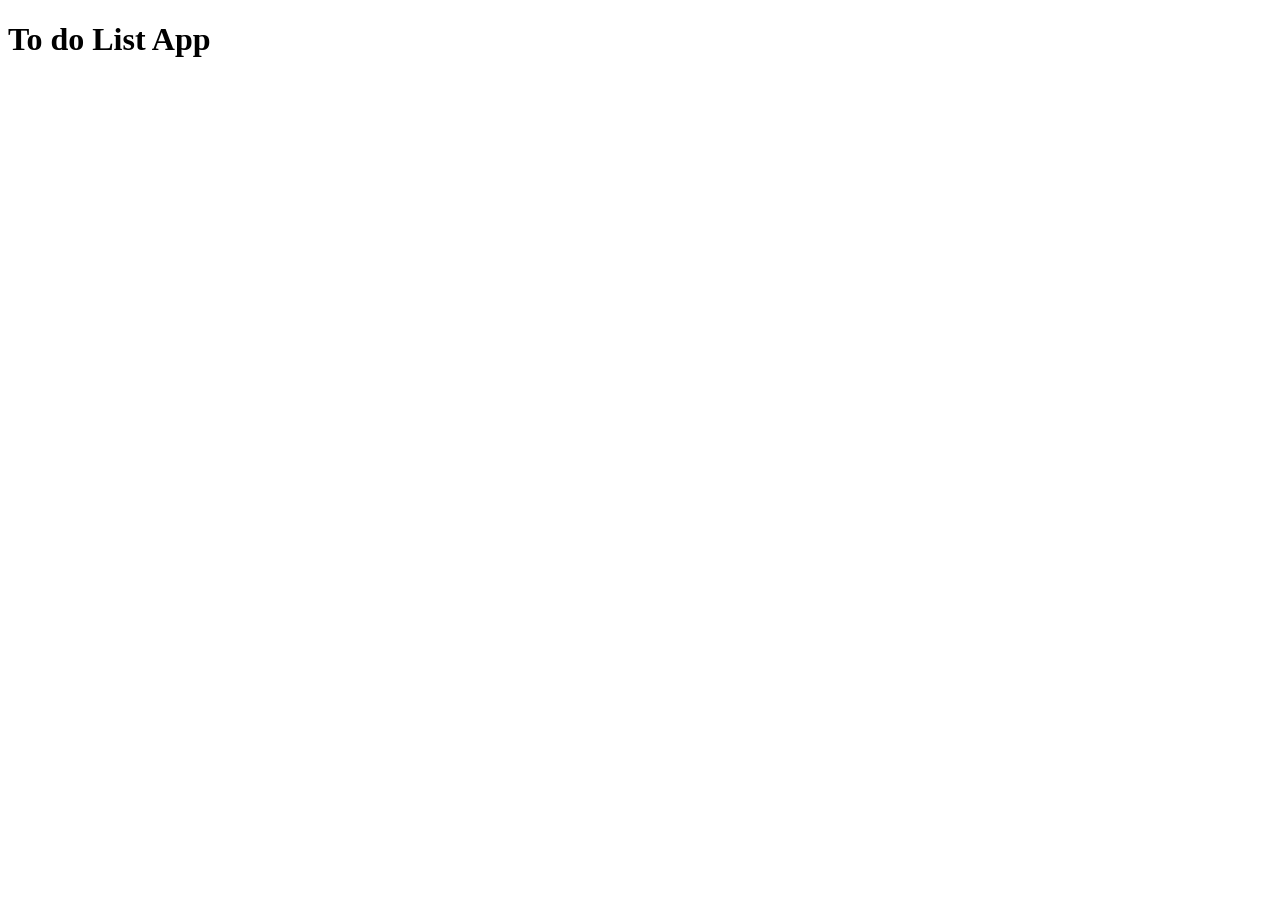
==== TodoWeb_4A_0016/index.html @ d68b0019 "menambahkan judul" ====
<!DOCTYPE html>
<html lang="en">
<head>
    <meta charset="UTF-8">
    <meta name="viewport" content="width=device-width, initial-scale=1.0">
    <title>Document</title>

     <link rel="stylesheet" href="style.css">
</head>
<body>
    
    <div class="card">
         <h1>To do List App</h1>
         </div>
</body>
</html>
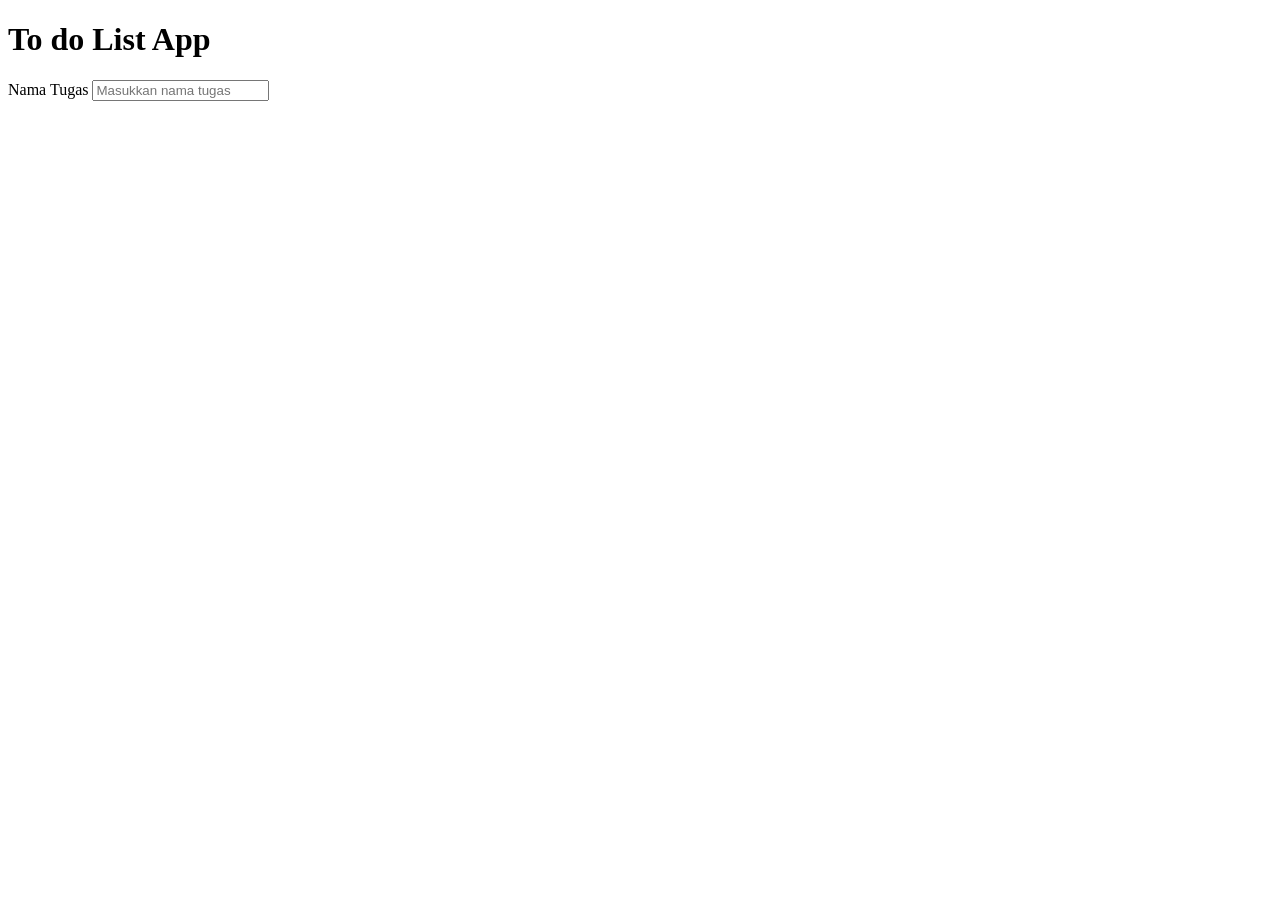
==== commit 955c828b: "menginput nama tugas" ====
--- a/TodoWeb_4A_0016/index.html
+++ b/TodoWeb_4A_0016/index.html
@@ -11,6 +11,13 @@
     
     <div class="card">
          <h1>To do List App</h1>
+
+         <div class="form">
+
+            <div class="input-group">
+                <label>Nama Tugas</label>
+                <input type="text" id="inputTugas" placeholder="Masukkan nama tugas">
+            </div>
          </div>
 </body>
 </html>
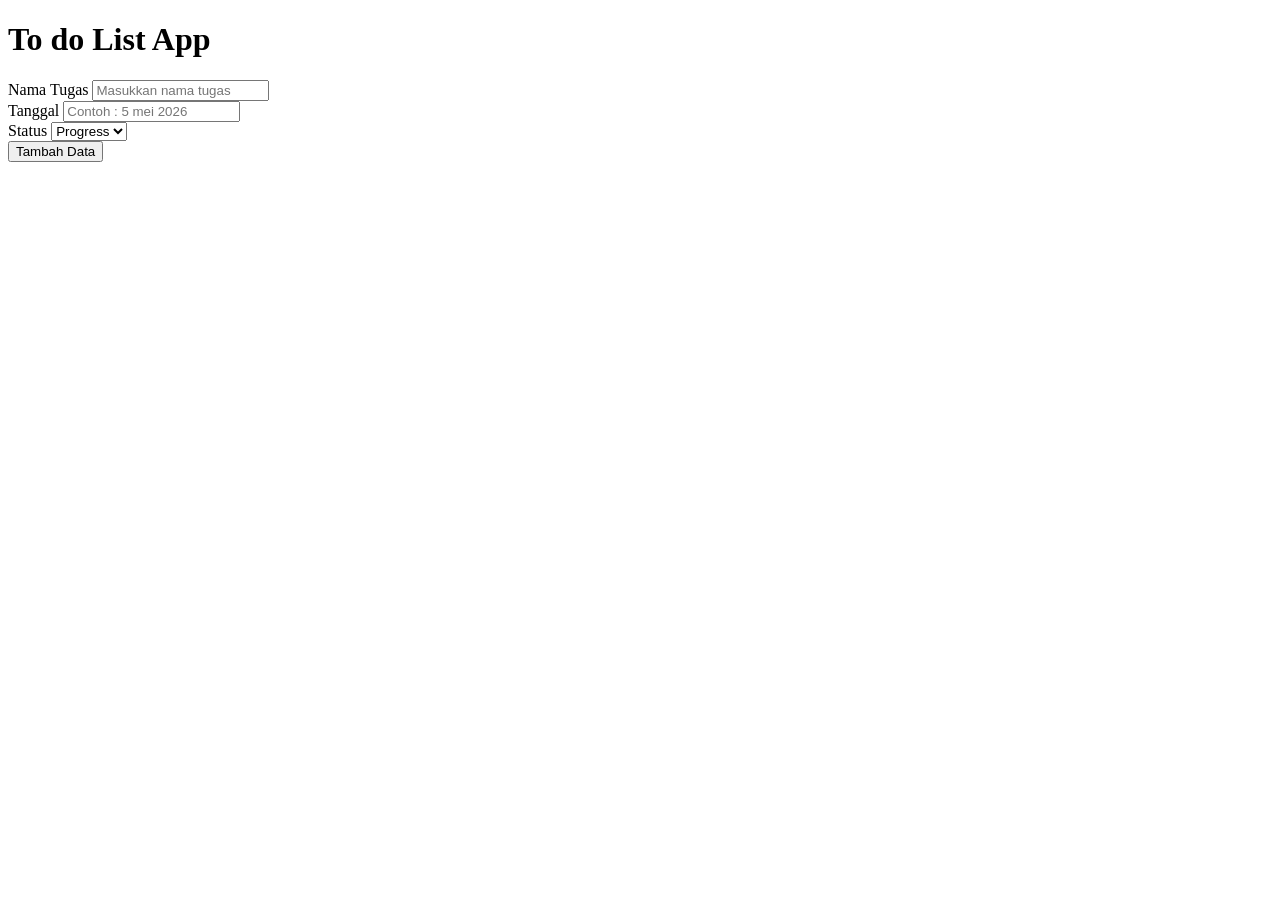
==== commit d1bc1bb5: "menambhakan tombol tambah" ====
--- a/TodoWeb_4A_0016/index.html
+++ b/TodoWeb_4A_0016/index.html
@@ -18,6 +18,21 @@
                 <label>Nama Tugas</label>
                 <input type="text" id="inputTugas" placeholder="Masukkan nama tugas">
             </div>
+
+             <div class="input-group">
+                <label>Tanggal</label>
+                <input type="text" id="inputTanggal" placeholder="Contoh : 5 mei 2026">
+            </div>
+
+            <div class="input-group">
+                <label>Status</label>
+                <select id="inputStatus">
+                    <option value="Progress">Progress</option>
+                    <option value="Done">Done</option>
+                </select>
+         </div>
+
+          <button id="btnTambah">Tambah Data</button>
          </div>
 </body>
 </html>
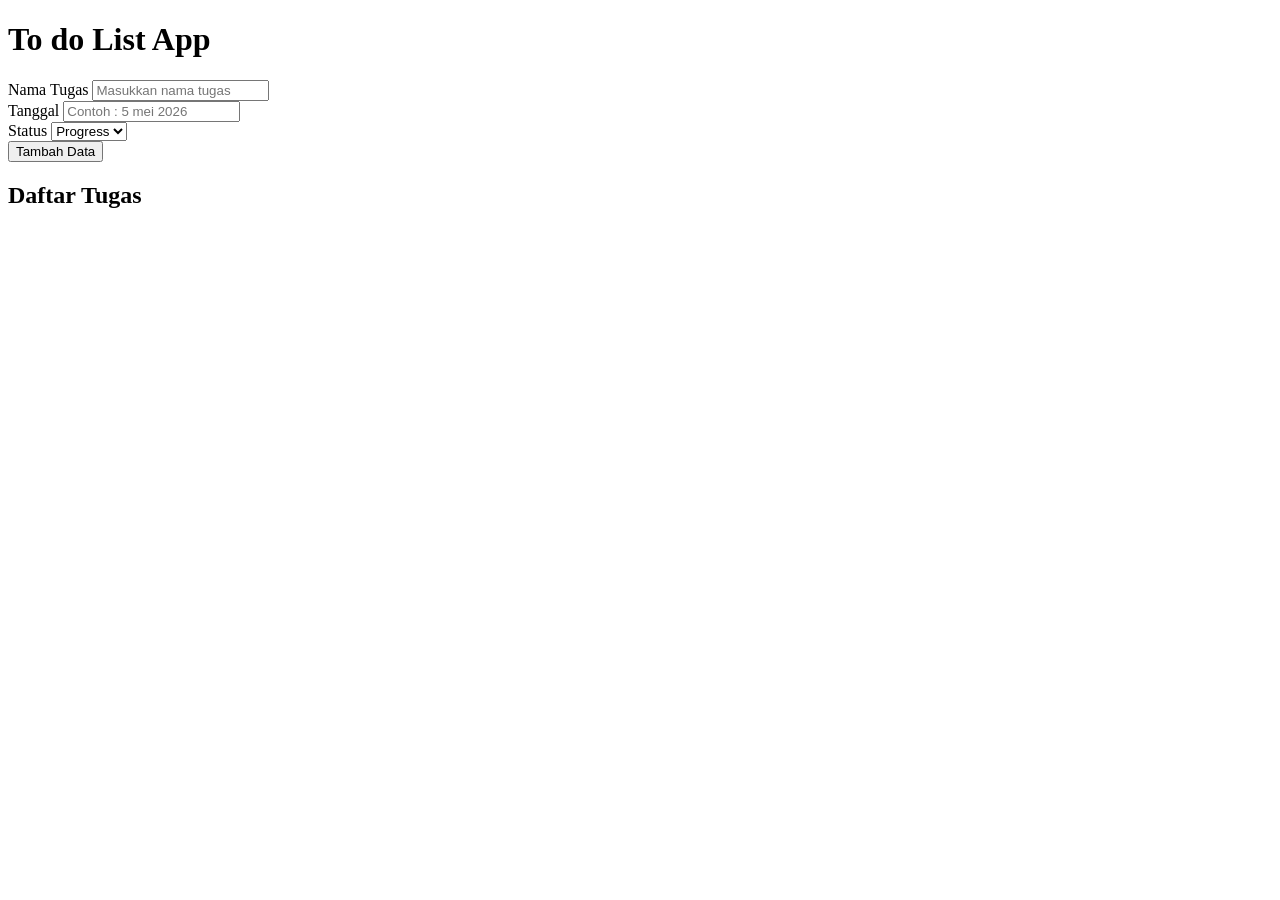
==== commit 5e53433f: "list tugas" ====
--- a/TodoWeb_4A_0016/index.html
+++ b/TodoWeb_4A_0016/index.html
@@ -34,5 +34,10 @@
 
           <button id="btnTambah">Tambah Data</button>
          </div>
+
+          <h2>Daftar Tugas</h2>
+         <ul id="daftarTugas"></ul>
+    
+    </div>
 </body>
 </html>
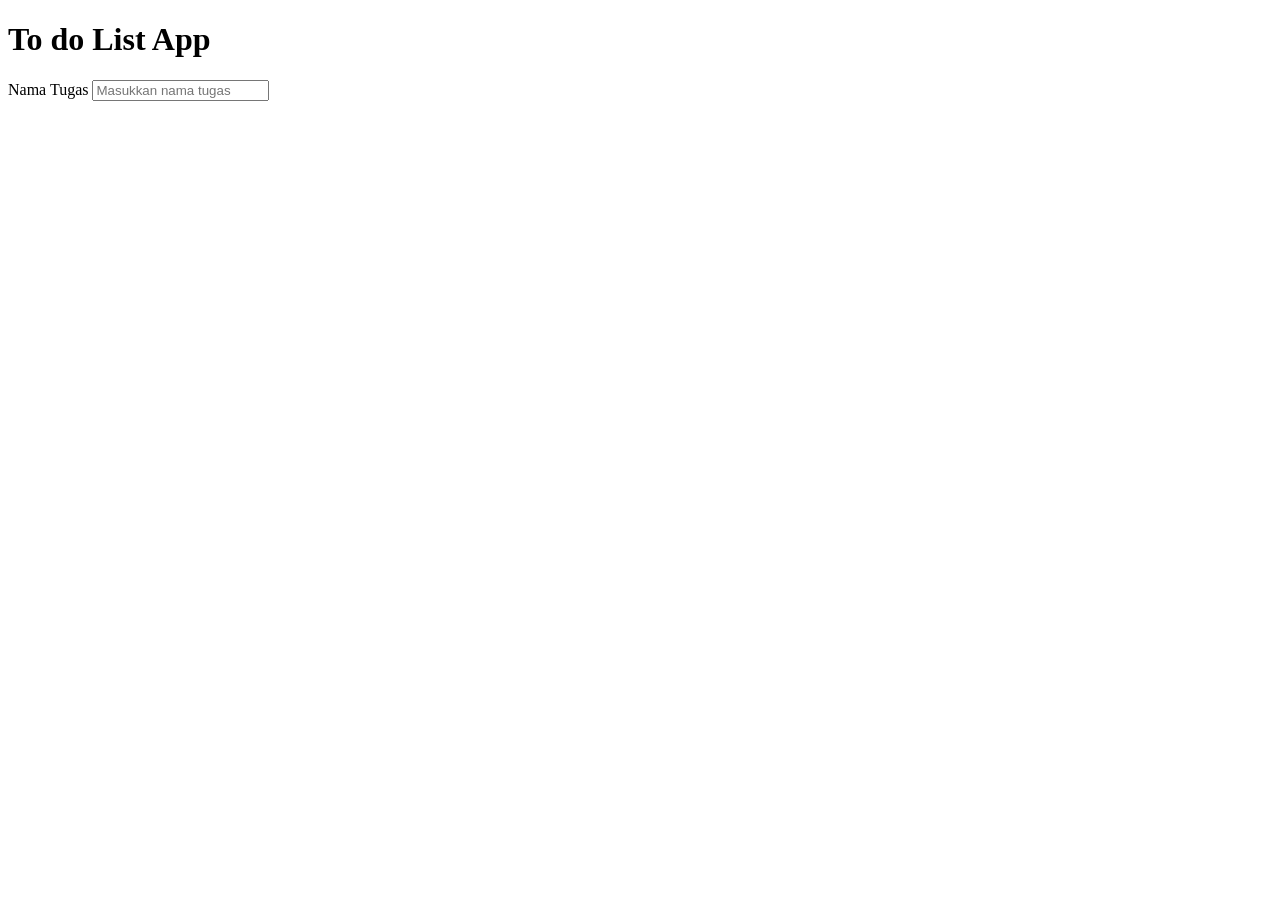
==== commit eaed4331: "menambahkan input task nama" ====
--- a/TodoWeb_4A_0016/index.html
+++ b/TodoWeb_4A_0016/index.html
@@ -3,13 +3,13 @@
 <head>
     <meta charset="UTF-8">
     <meta name="viewport" content="width=device-width, initial-scale=1.0">
-    <title>Document</title>
+    <title>To Do List App</title>
 
      <link rel="stylesheet" href="style.css">
 </head>
 <body>
-    
-    <div class="card">
+
+     <div class="card">
          <h1>To do List App</h1>
 
          <div class="form">
@@ -18,26 +18,6 @@
                 <label>Nama Tugas</label>
                 <input type="text" id="inputTugas" placeholder="Masukkan nama tugas">
             </div>
-
-             <div class="input-group">
-                <label>Tanggal</label>
-                <input type="text" id="inputTanggal" placeholder="Contoh : 5 mei 2026">
-            </div>
-
-            <div class="input-group">
-                <label>Status</label>
-                <select id="inputStatus">
-                    <option value="Progress">Progress</option>
-                    <option value="Done">Done</option>
-                </select>
-         </div>
-
-          <button id="btnTambah">Tambah Data</button>
-         </div>
-
-          <h2>Daftar Tugas</h2>
-         <ul id="daftarTugas"></ul>
     
-    </div>
 </body>
 </html>
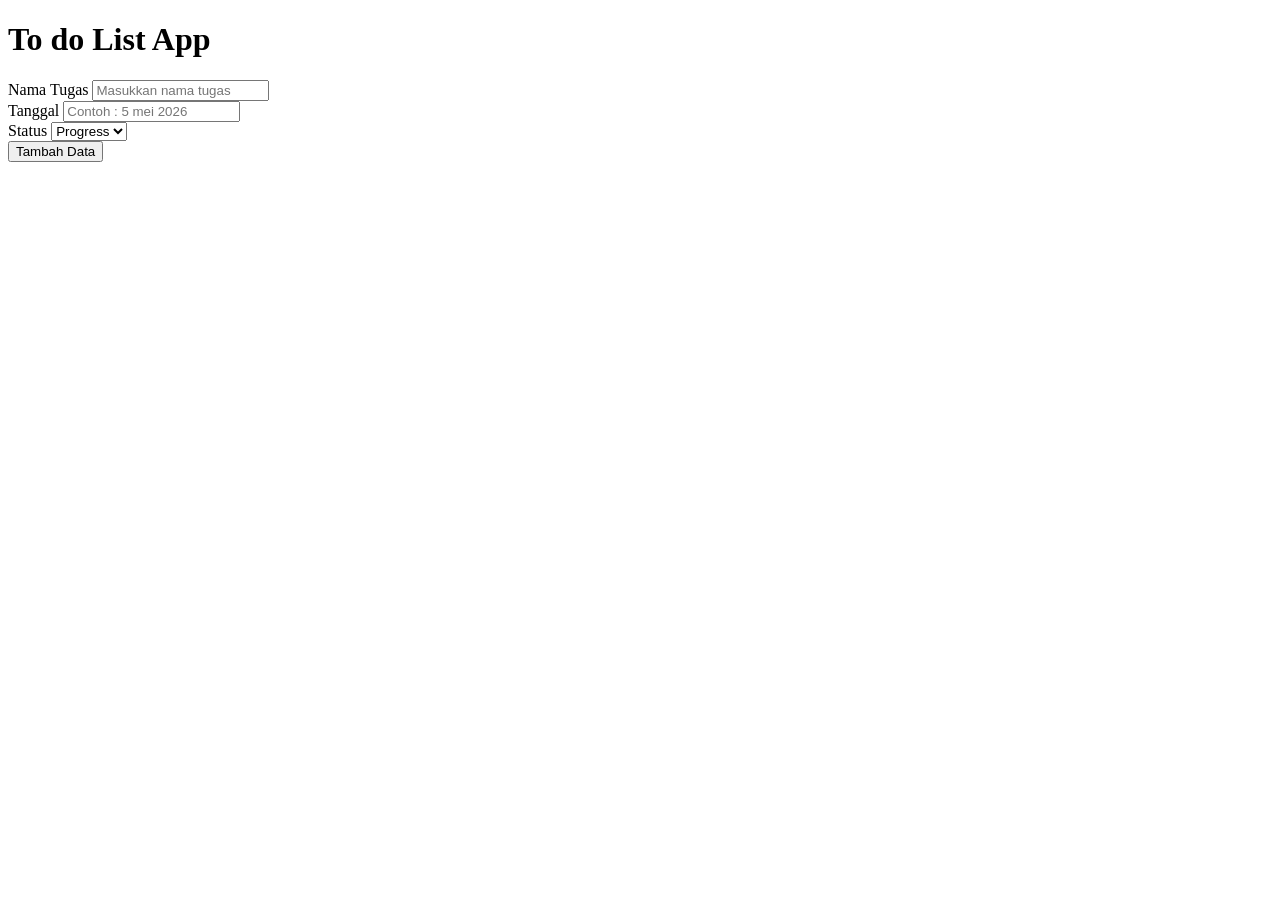
==== commit 688b7fbd: "menambahkan submit button" ====
--- a/TodoWeb_4A_0016/index.html
+++ b/TodoWeb_4A_0016/index.html
@@ -18,6 +18,26 @@
                 <label>Nama Tugas</label>
                 <input type="text" id="inputTugas" placeholder="Masukkan nama tugas">
             </div>
+
+            <div class="input-group">
+                <label>Tanggal</label>
+                <input type="text" id="inputTanggal" placeholder="Contoh : 5 mei 2026">
+            </div>
+
+            <div class="input-group">
+                <label>Status</label>
+                <select id="inputStatus">
+                    <option value="Progress">Progress</option>
+                    <option value="Done">Done</option>
+                </select>
+            </div>
+
+            <button id="btnTambah">Tambah Data</button>
+         </div>
+
+
+
+
     
 </body>
 </html>
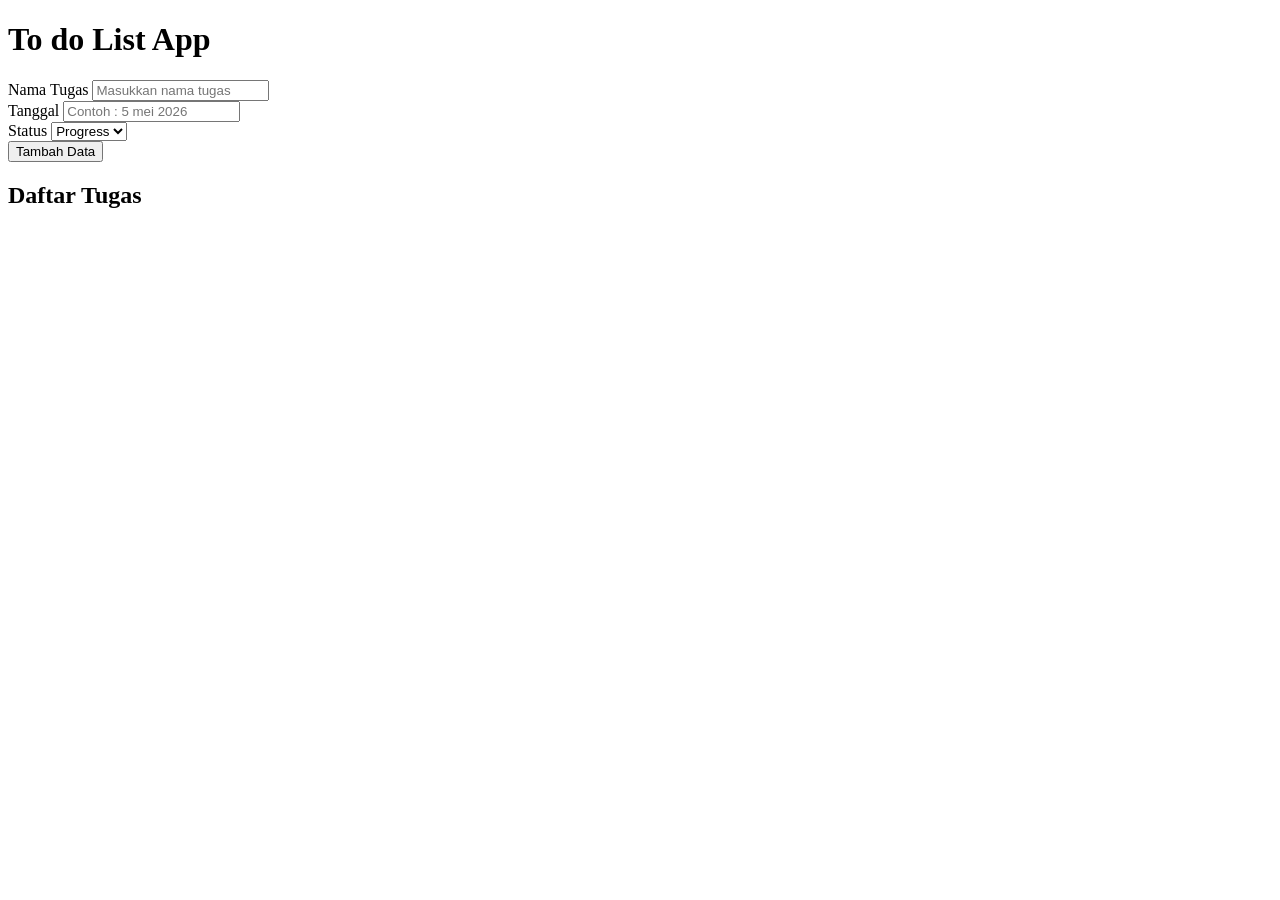
==== commit c22790d5: "menambahkan link JS" ====
--- a/TodoWeb_4A_0016/index.html
+++ b/TodoWeb_4A_0016/index.html
@@ -35,6 +35,12 @@
             <button id="btnTambah">Tambah Data</button>
          </div>
 
+          <h2>Daftar Tugas</h2>
+         <ul id="daftarTugas"></ul>
+    
+    </div>
+
+     <script src="script.js"></script>
 
 
 
